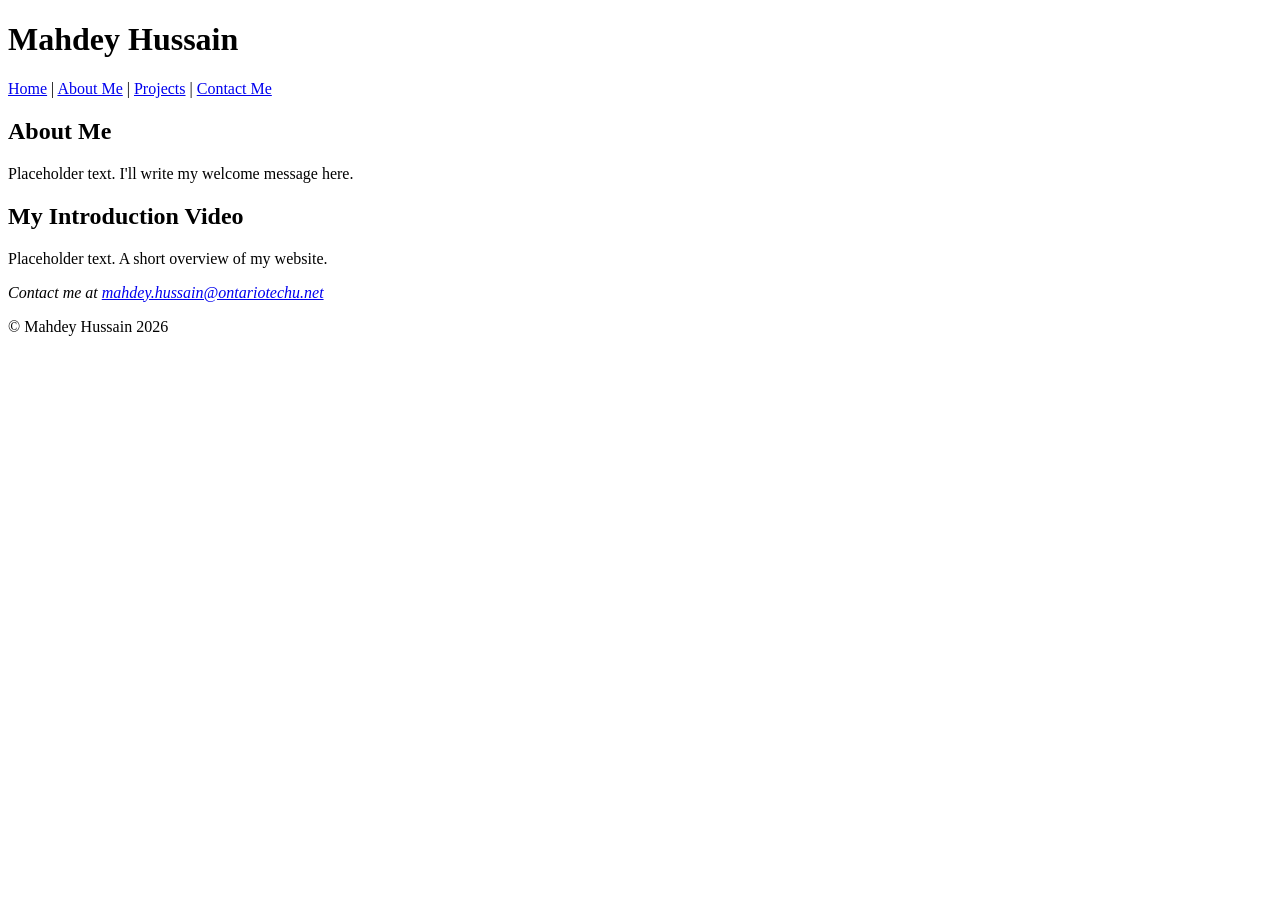
==== about.html @ cdf5c53b "Adding the semantic Skeleton for all four pages" ====
<!DOCTYPE html>
<html lang="en">

<head>
    <meta charset="UTF-8">
    <meta name="viewport" content="width=device-width">
    <title>Mahdey Hussain | About Me</title>

    <!-- laptop/desktop style sheet -->
    <link href="css/full.css" rel="stylesheet" type="text/css" media="only screen and (min-width:960px)">
    <!-- tablet style sheet -->
    <link href="css/tablet.css" rel="stylesheet" type="text/css"
        media="only screen and (min-width:481px) and (max-width:959px)">
    <!-- smartphone style sheet -->
    <link href="css/smartphone.css" rel="stylesheet" type="text/css" media="only screen and (max-width:480px)">
</head>

<body>
    <!-- wrapper holds all the page content so we can size and center it with CSS -->
    <div id="wrapper">
        <!-- header: site title and navigation, same on every page -->
        <header>
            <h1>Mahdey Hussain</h1>
            <nav>
                <p>
                    <a href="index.html">Home</a> |
                    <a href="about.html">About Me</a> |
                    <a href="projects.html">Projects</a> |
                    <a href="contact.html">Contact Me</a>
                </p>
            </nav>
        </header>
        <!-- article: the main content of this page -->
        <article>
            <section>
                <h2>About Me</h2>
                <p>Placeholder text. I'll write my welcome message here.</p>
            </section>
            <section>
                <h2>My Introduction Video</h2>
                <p>Placeholder text. A short overview of my website.</p>
            </section>
        </article>
        <!-- footer: contact email and copyright, same on every page -->
        <footer>
            <address>
                <p>Contact me at <a href="mailto:mahdey.hussain@ontariotechu.net">mahdey.hussain@ontariotechu.net</a>
                </p>
            </address>
            <p>&copy; Mahdey Hussain 2026</p>
        </footer>
    </div>
</body>

</html>
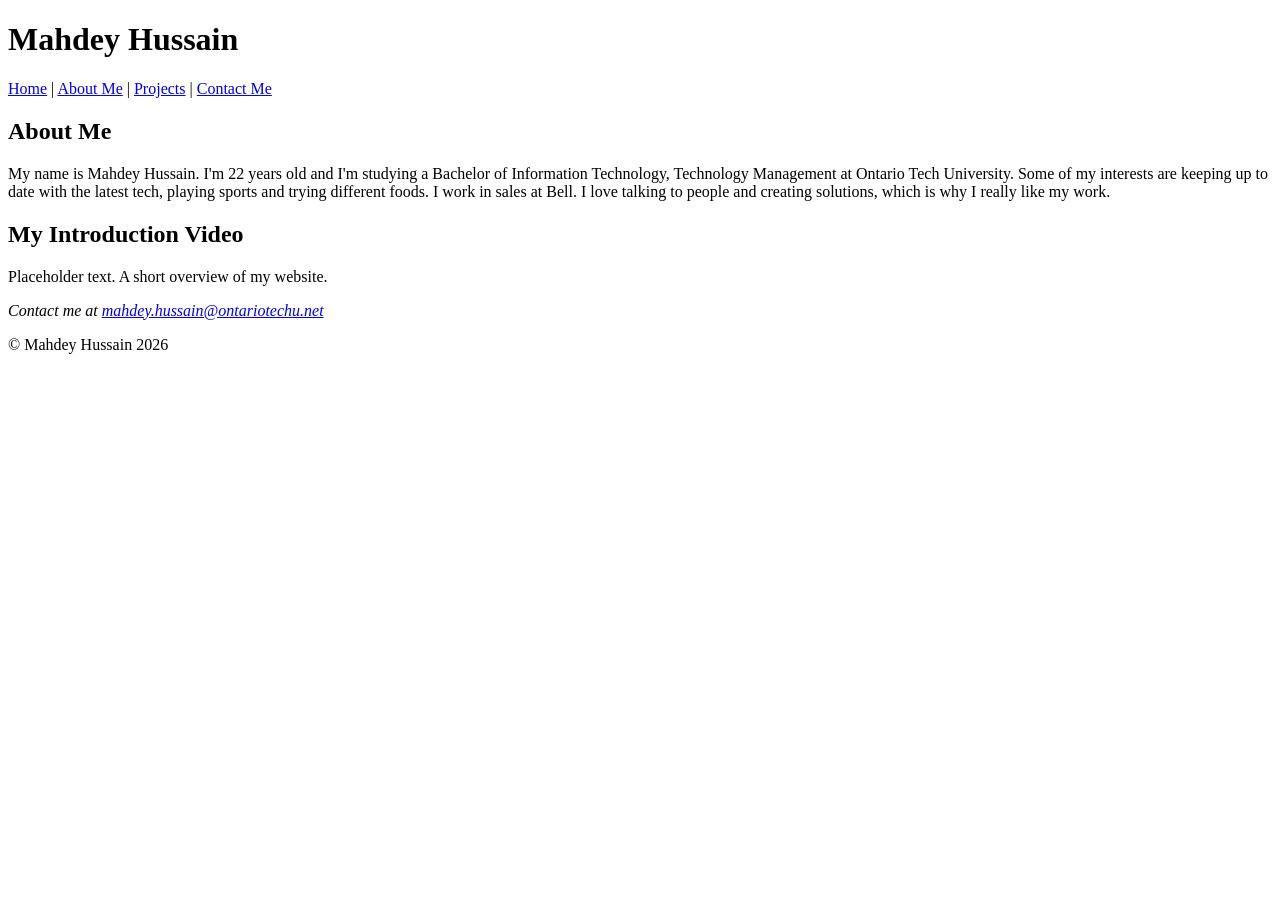
==== commit df66ec29: "Started About Me page with intro text" ====
--- a/about.html
+++ b/about.html
@@ -34,7 +34,7 @@
         <article>
             <section>
                 <h2>About Me</h2>
-                <p>Placeholder text. I'll write my welcome message here.</p>
+                <p>My name is Mahdey Hussain. I'm 22 years old and I'm studying a Bachelor of Information Technology, Technology Management at Ontario Tech University. Some of my interests are keeping up to date with the latest tech, playing sports and trying different foods. I work in sales at Bell. I love talking to people and creating solutions, which is why I really like my work.</p>
             </section>
             <section>
                 <h2>My Introduction Video</h2>
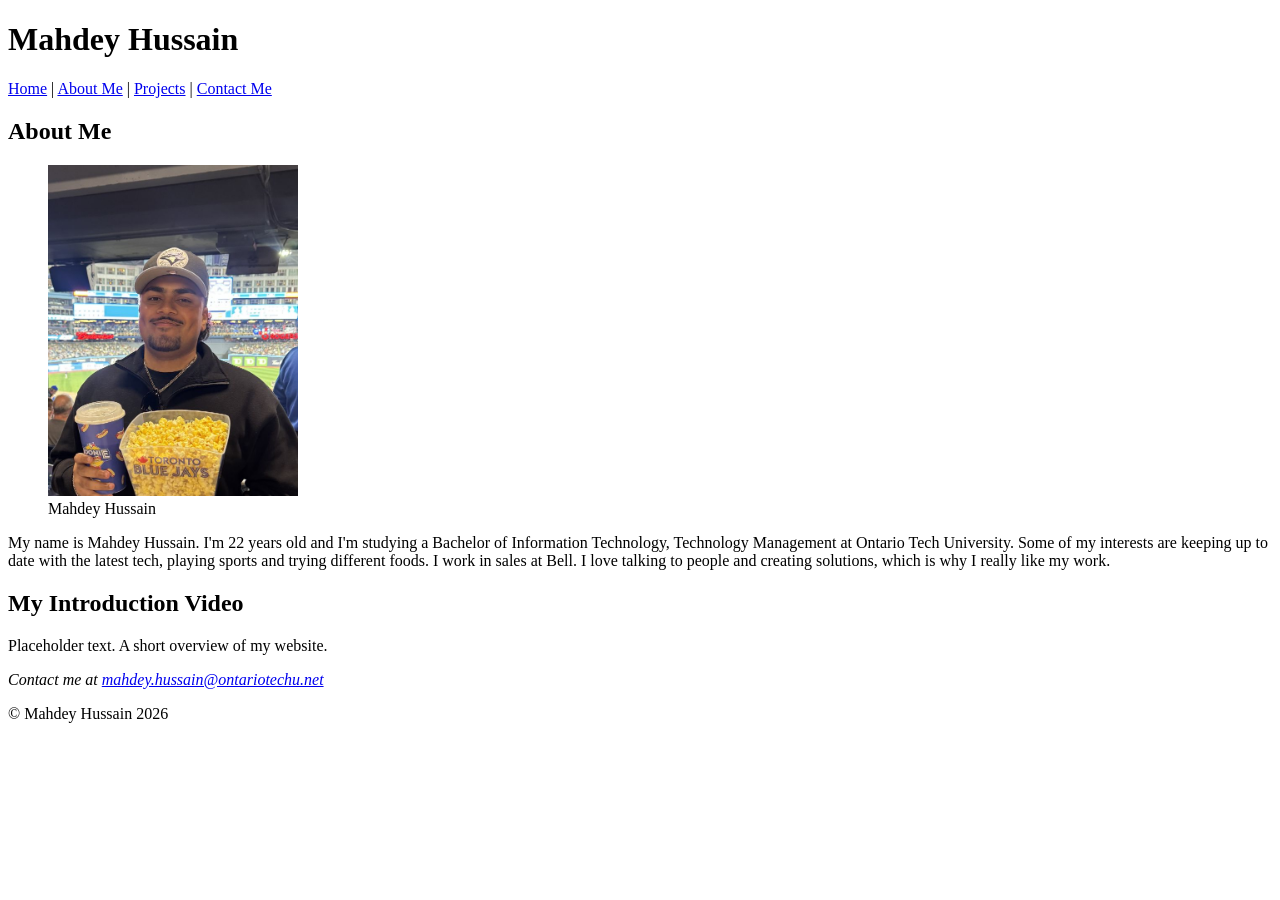
==== commit 92baf3dd: "Added the photo with caption to about me page" ====
--- a/about.html
+++ b/about.html
@@ -34,7 +34,15 @@
         <article>
             <section>
                 <h2>About Me</h2>
-                <p>My name is Mahdey Hussain. I'm 22 years old and I'm studying a Bachelor of Information Technology, Technology Management at Ontario Tech University. Some of my interests are keeping up to date with the latest tech, playing sports and trying different foods. I work in sales at Bell. I love talking to people and creating solutions, which is why I really like my work.</p>
+                <!-- photo of me with a caption (figure/figcaption from week 3)-->
+                <figure>
+                    <img src="images/mahdey.jpg" alt="Photo of Mahdey Hussain" width="250">
+                    <figcaption>Mahdey Hussain</figcaption>
+                </figure>
+                <p>My name is Mahdey Hussain. I'm 22 years old and I'm studying a Bachelor of Information Technology,
+                    Technology Management at Ontario Tech University. Some of my interests are keeping up to date with
+                    the latest tech, playing sports and trying different foods. I work in sales at Bell. I love talking
+                    to people and creating solutions, which is why I really like my work.</p>
             </section>
             <section>
                 <h2>My Introduction Video</h2>
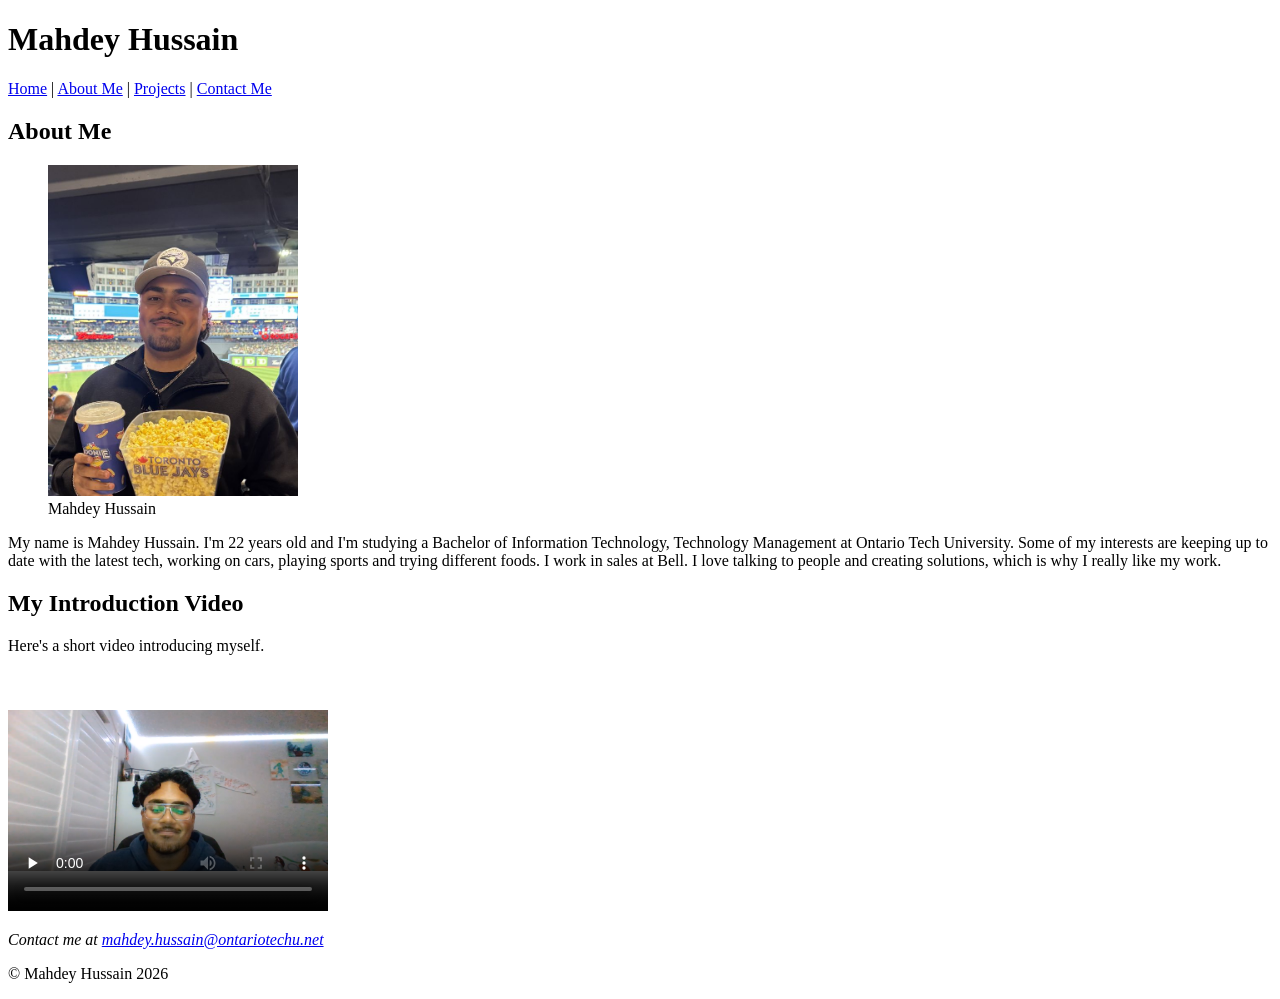
==== commit 37bbef41: "Added about me intro video and poster" ====
--- a/about.html
+++ b/about.html
@@ -41,12 +41,18 @@
                 </figure>
                 <p>My name is Mahdey Hussain. I'm 22 years old and I'm studying a Bachelor of Information Technology,
                     Technology Management at Ontario Tech University. Some of my interests are keeping up to date with
-                    the latest tech, playing sports and trying different foods. I work in sales at Bell. I love talking
+                    the latest tech, working on cars, playing sports and trying different foods. I work in sales at
+                    Bell. I love talking
                     to people and creating solutions, which is why I really like my work.</p>
             </section>
             <section>
                 <h2>My Introduction Video</h2>
-                <p>Placeholder text. A short overview of my website.</p>
+                <p>Here's a short video introducing myself.</p>
+                <!-- intro video: controls shows play/pause/volume, poster shows an image before it plays (Week 2) -->
+                <video controls poster="images/poster.png" width="320" height="240" preload="none">
+                    <source src="videos/intro.mp4" type="video/mp4">
+                    Your browser doesn't support HTML5 video.
+                </video>
             </section>
         </article>
         <!-- footer: contact email and copyright, same on every page -->
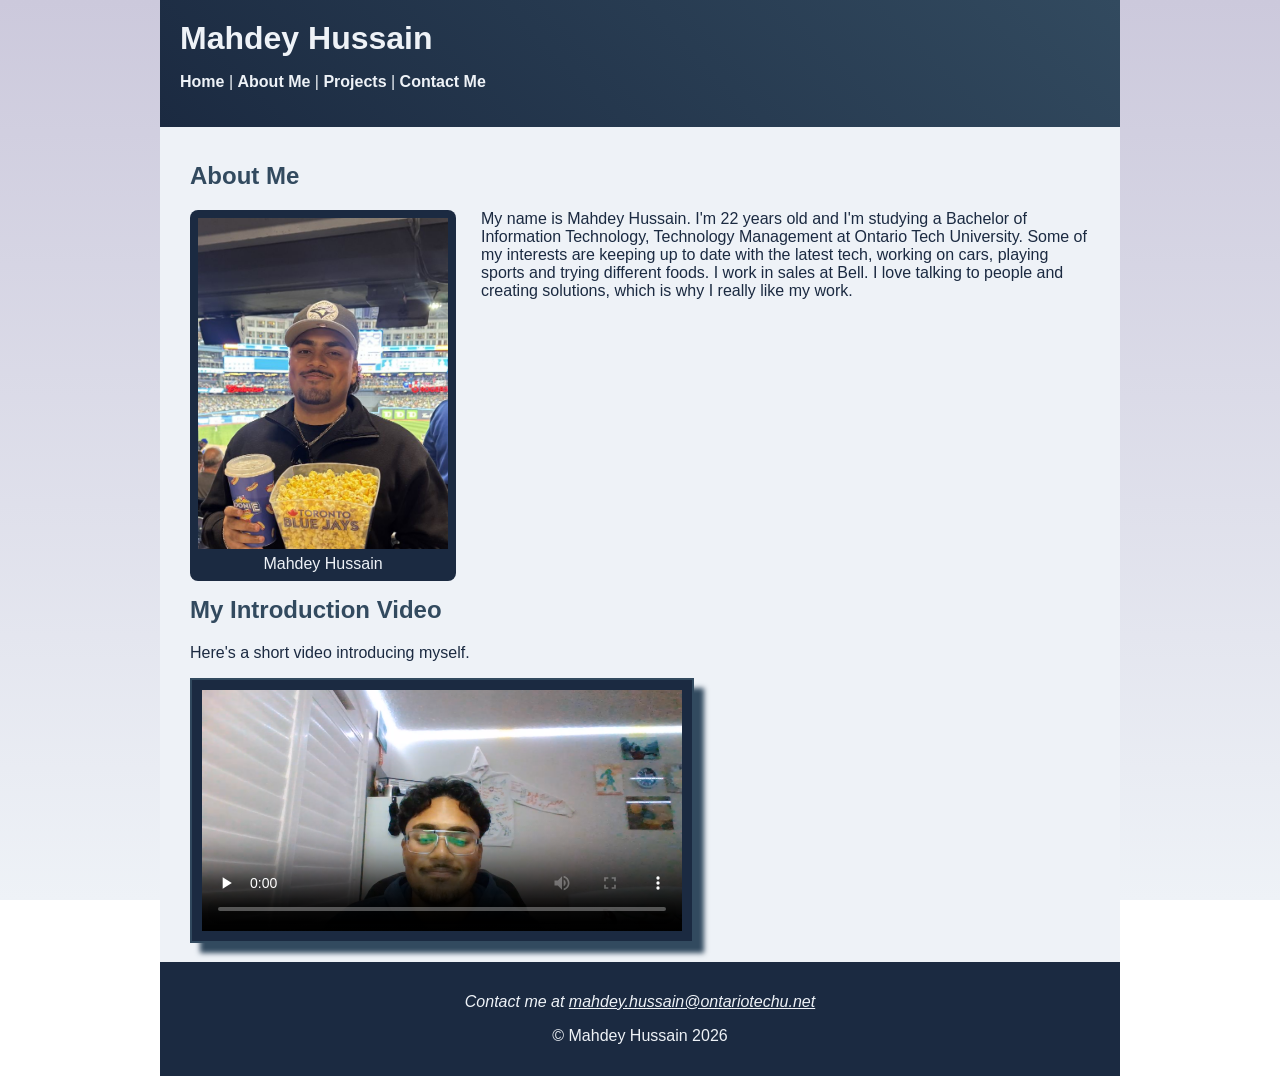
==== commit f18a45ae: "fixed article heading warnings from w3c validator" ====
--- a/about.html
+++ b/about.html
@@ -32,19 +32,18 @@
         </header>
         <!-- article: the main content of this page -->
         <article>
-            <section>
-                <h2>About Me</h2>
-                <!-- photo of me with a caption (figure/figcaption from week 3)-->
-                <figure>
-                    <img src="images/mahdey.jpg" alt="Photo of Mahdey Hussain" width="250">
-                    <figcaption>Mahdey Hussain</figcaption>
-                </figure>
-                <p>My name is Mahdey Hussain. I'm 22 years old and I'm studying a Bachelor of Information Technology,
-                    Technology Management at Ontario Tech University. Some of my interests are keeping up to date with
-                    the latest tech, working on cars, playing sports and trying different foods. I work in sales at
-                    Bell. I love talking
-                    to people and creating solutions, which is why I really like my work.</p>
-            </section>
+
+            <h2>About Me</h2>
+            <!-- photo of me with a caption (figure/figcaption from week 3)-->
+            <figure>
+                <img src="images/mahdey.jpg" alt="Photo of Mahdey Hussain" width="250">
+                <figcaption>Mahdey Hussain</figcaption>
+            </figure>
+            <p>My name is Mahdey Hussain. I'm 22 years old and I'm studying a Bachelor of Information Technology,
+                Technology Management at Ontario Tech University. Some of my interests are keeping up to date with
+                the latest tech, working on cars, playing sports and trying different foods. I work in sales at
+                Bell. I love talking
+                to people and creating solutions, which is why I really like my work.</p>
             <section>
                 <h2>My Introduction Video</h2>
                 <p>Here's a short video introducing myself.</p>
--- a/css/full.css
+++ b/css/full.css
@@ -0,0 +1,176 @@
+@charset "UTF-8";
+/* full.css - styles for laptops/desktops (960px and wider) */
+
+/* Colour scheme from Adobe Color ("Portfolio Colours"):
+   #1B2A41 deep navy     - header, footer, main text
+   #324A5F steel blue    - project boxes, sub-headings
+   #CCC9DC grey-blue     - page background
+   #EEF2F7 soft white    - wrapper background, light text
+   #F46036 burnt orange  - highlights and buttons */
+
+/* body: whole page. Linear gradient from top to bottom (Week 1) */
+body {
+    margin: 0px;
+    padding: 0px;
+    font-family: Verdana, Geneva, Arial, sans-serif;
+    color: #1B2A41;
+    background: #CCC9DC;
+    /* fallback colour if a browser can't show gradients */
+    background: linear-gradient(to bottom, #CCC9DC 0%, #EEF2F7 100%);
+    background-attachment: fixed;
+    /* keeps the gradient fixed to the window so it doesn't repeat on short pages */
+}
+
+/* wrapper: centres all content in a 960px column on laptops (Week 1) */
+#wrapper {
+    width: 960px;
+    margin-left: auto;
+    margin-right: auto;
+    background-color: #EEF2F7;
+}
+
+/* header: angled linear gradient at 45 degrees (Week 1) */
+header {
+    background: #1B2A41;
+    /* fallback colour */
+    background: linear-gradient(45deg, #1B2A41 0%, #324A5F 100%);
+    color: #EEF2F7;
+    padding: 20px;
+}
+
+/* compound style: only the h1 inside the header (Week 1) */
+header h1 {
+    margin: 0px;
+    color: #EEF2F7;
+}
+
+/* nav links: light text with no underline */
+nav a {
+    color: #EEF2F7;
+    text-decoration: none;
+    font-weight: bold;
+}
+
+/* pseudo-class: changes link colour when hovered (Week 1) */
+nav a:hover {
+    color: #F46036;
+}
+
+/* article: space around the main content */
+article {
+    padding: 15px 30px;
+}
+
+/* footer: solid navy bar at the bottom of each page */
+footer {
+    clear: both;
+    background-color: #1B2A41;
+    color: #EEF2F7;
+    padding: 15px 20px;
+    text-align: center;
+}
+
+footer a {
+    color: #EEF2F7;
+}
+
+/* sub-headings in the steel blue from the colour scheme */
+h2 {
+    color: #324A5F;
+    clear: both;
+    /* starts each h2 below any floated photo or boxes above it */
+}
+
+/* project boxes: floated left so two sit side by side (float from Week 1) */
+.project {
+    float: left;
+    width: 395px;
+    min-height: 360px;
+    margin: 10px;
+    padding: 15px;
+    background-color: #324A5F;
+    color: #EEF2F7;
+    border-radius: 10px;
+}
+
+/* project titles with an orange underline bar */
+.project h3 {
+    margin-top: 0px;
+    color: #EEF2F7;
+    border-bottom: 3px solid #F46036;
+    padding-bottom: 5px;
+}
+
+/* pseudo-class: shadow appears when a box is hovered */
+.project:hover {
+    box-shadow: 5px 5px 10px #1B2A41;
+}
+
+/* photo frame: floated left so the intro text wraps beside it */
+figure {
+    float: left;
+    width: 250px;
+    margin: 0px 25px 15px 0px;
+    padding: 8px;
+    background-color: #1B2A41;
+    border-radius: 8px;
+}
+
+/* photo fills the frame */
+figure img {
+    width: 100%;
+    display: block;
+}
+
+/* caption under the photo */
+figcaption {
+    color: #EEF2F7;
+    text-align: center;
+    padding-top: 6px;
+}
+
+/* video frame: border and shadow like the Week 2 example */
+video {
+    width: 480px;
+    height: auto;
+    padding: 10px;
+    background-color: #1B2A41;
+    border: 2px solid #324A5F;
+    box-shadow: 10px 10px 5px #324A5F;
+}
+
+<p><button type="submit">Send Message</button><button type="reset">Clear Form</button></p>
+
+/* form labels in bold */
+label {
+    font-weight: bold;
+}
+
+/* text boxes: padding and border in the colour scheme */
+input,
+textarea {
+    font-family: Verdana, Geneva, Arial, sans-serif;
+    padding: 6px;
+    border: 1px solid #324A5F;
+    border-radius: 4px;
+}
+
+/* buttons: styled like the Week 2 button example */
+button {
+    margin: 10px 10px 0px 0px;
+    padding: 10px 18px;
+    background-color: #F46036;
+    color: #1B2A41;
+    font-weight: bold;
+    border: 2px solid #1B2A41;
+    border-radius: 5px;
+    box-shadow: 5px 5px 3px #324A5F;
+    cursor: pointer;
+}
+
+/* button hover state: colours swap and shadow flips (Week 2) */
+button:hover {
+    background-color: #1B2A41;
+    color: #EEF2F7;
+    box-shadow: -5px -5px 3px #324A5F;
+}
--- a/css/tablet.css
+++ b/css/tablet.css
@@ -0,0 +1,183 @@
+@charset "UTF-8";
+/* tablet.css - styles for tablets (481px to 959px wide) */
+
+/* Colour scheme from Adobe Color ("Portfolio Colours"):
+   #1B2A41 deep navy     - header, footer, main text
+   #324A5F steel blue    - project boxes, sub-headings
+   #CCC9DC grey-blue     - page background
+   #EEF2F7 soft white    - wrapper background, light text
+   #F46036 burnt orange  - highlights and buttons */
+
+/* body: whole page. Linear gradient from top to bottom (Week 1) */
+body {
+    margin: 0px;
+    padding: 0px;
+    font-family: Verdana, Geneva, Arial, sans-serif;
+    color: #1B2A41;
+    background: #CCC9DC;
+    /* fallback colour if a browser can't show gradients */
+    background: linear-gradient(to bottom, #CCC9DC 0%, #EEF2F7 100%);
+    background-attachment: fixed;
+    /* keeps the gradient fixed to the window so it doesn't repeat on short pages */
+}
+
+/* wrapper: fluid width so content fills the tablet screen (Week 3) */
+#wrapper {
+    width: 100%;
+    /* fluid: fills the tablet screen instead of a fixed 960px */
+    margin-left: auto;
+    margin-right: auto;
+    background-color: #EEF2F7;
+}
+
+/* header: angled linear gradient at 45 degrees (Week 1) */
+header {
+    background: #1B2A41;
+    /* fallback colour */
+    background: linear-gradient(45deg, #1B2A41 0%, #324A5F 100%);
+    color: #EEF2F7;
+    padding: 20px;
+}
+
+/* compound style: only the h1 inside the header (Week 1) */
+header h1 {
+    margin: 0px;
+    color: #EEF2F7;
+}
+
+/* nav links: light text with no underline */
+nav a {
+    color: #EEF2F7;
+    text-decoration: none;
+    font-weight: bold;
+}
+
+/* pseudo-class: changes link colour when hovered (Week 1) */
+nav a:hover {
+    color: #F46036;
+}
+
+/* article: space around the main content */
+article {
+    padding: 15px 4%;
+    /* fluid side padding */
+}
+
+/* footer: solid navy bar at the bottom of each page */
+footer {
+    clear: both;
+    background-color: #1B2A41;
+    color: #EEF2F7;
+    padding: 15px 20px;
+    text-align: center;
+}
+
+footer a {
+    color: #EEF2F7;
+}
+
+/* sub-headings in the steel blue from the colour scheme */
+h2 {
+    color: #324A5F;
+    clear: both;
+    /* starts each h2 below any floated photo or boxes above it */
+}
+
+/* project boxes: one column on tablets (fewer columns, Week 3) */
+.project {
+    float: none;
+    width: auto;
+    margin: 15px 0px;
+    padding: 15px;
+    background-color: #324A5F;
+    color: #EEF2F7;
+    border-radius: 10px;
+}
+
+/* project titles with an orange underline bar */
+.project h3 {
+    margin-top: 0px;
+    color: #EEF2F7;
+    border-bottom: 3px solid #F46036;
+    padding-bottom: 5px;
+}
+
+/* pseudo-class: shadow appears when a box is hovered */
+.project:hover {
+    box-shadow: 5px 5px 10px #1B2A41;
+}
+
+/* photo frame: fluid width, still floated left beside the text */
+figure {
+    float: left;
+    width: 35%;
+    /* fluid: photo scales with the screen */
+    margin: 0px 25px 15px 0px;
+    padding: 8px;
+    background-color: #1B2A41;
+    border-radius: 8px;
+}
+
+/* photo fills the frame */
+figure img {
+    width: 100%;
+    display: block;
+}
+
+/* caption under the photo */
+figcaption {
+    color: #EEF2F7;
+    text-align: center;
+    padding-top: 6px;
+}
+
+/* video frame: fluid width so it fits the tablet screen */
+video {
+    width: 80%;
+    /* fluid video width */
+    height: auto;
+    padding: 10px;
+    background-color: #1B2A41;
+    border: 2px solid #324A5F;
+    box-shadow: 10px 10px 5px #324A5F;
+}
+
+
+/* form labels in bold */
+label {
+    font-weight: bold;
+}
+
+/* text boxes: padding and border in the colour scheme */
+input,
+textarea {
+    font-family: Verdana, Geneva, Arial, sans-serif;
+    padding: 6px;
+    border: 1px solid #324A5F;
+    border-radius: 4px;
+}
+
+/* message box: fluid width so it doesn't overflow narrow tablets */
+textarea {
+    width: 90%;
+}
+
+/* buttons: styled like the Week 2 button example */
+button {
+    margin: 10px 10px 0px 0px;
+    padding: 10px 18px;
+    background-color: #F46036;
+    color: #1B2A41;
+    font-weight: bold;
+    border: 2px solid #1B2A41;
+    border-radius: 5px;
+    box-shadow: 5px 5px 3px #324A5F;
+    cursor: pointer;
+}
+
+/* button hover state: colours swap and shadow flips (Week 2) */
+button:hover {
+    background-color: #1B2A41;
+    color: #EEF2F7;
+    box-shadow: -5px -5px 3px #324A5F;
+}
--- a/css/smartphone.css
+++ b/css/smartphone.css
@@ -0,0 +1,188 @@
+@charset "UTF-8";
+/* smartphone.css - styles for phones (480px wide and under) */
+
+/* Colour scheme from Adobe Color ("Portfolio Colours"):
+   #1B2A41 deep navy     - header, footer, main text
+   #324A5F steel blue    - project boxes, sub-headings
+   #CCC9DC grey-blue     - page background
+   #EEF2F7 soft white    - wrapper background, light text
+   #F46036 burnt orange  - highlights and buttons */
+
+/* body: same gradient, larger text for small screens (Week 3) */
+body {
+    margin: 0px;
+    padding: 0px;
+    font-family: Verdana, Geneva, Arial, sans-serif;
+    font-size: 18px;
+    /* larger type for small screens (Week 3) */
+    color: #1B2A41;
+    background: #CCC9DC;
+    /* fallback colour if a browser can't show gradients */
+    background: linear-gradient(to bottom, #CCC9DC 0%, #EEF2F7 100%);
+    background-attachment: fixed;
+    /* keeps the gradient fixed to the window so it doesn't repeat on short pages */
+}
+
+/* wrapper: fluid width so content fills the phone screen (Week 3) */
+#wrapper {
+    width: 100%;
+    /* fluid: fills the phone screen instead of a fixed 960px */
+    margin-left: auto;
+    margin-right: auto;
+    background-color: #EEF2F7;
+}
+
+/* header: angled gradient, centered on phones */
+header {
+    background: #1B2A41;
+    /* fallback colour */
+    background: linear-gradient(45deg, #1B2A41 0%, #324A5F 100%);
+    color: #EEF2F7;
+    padding: 20px;
+    text-align: center;
+}
+
+/* compound style: only the h1 inside the header (Week 1) */
+header h1 {
+    margin: 0px;
+    color: #EEF2F7;
+}
+
+/* nav links as large tap-friendly buttons (Week 3: larger links on mobile) */
+nav a {
+    display: inline-block;
+    color: #EEF2F7;
+    text-decoration: none;
+    font-weight: bold;
+    background-color: #324A5F;
+    padding: 8px 12px;
+    margin: 5px 0px;
+    border-radius: 8px;
+}
+
+/* pseudo-class: changes link colour when hovered (Week 1) */
+nav a:hover {
+    color: #F46036;
+}
+
+/* article: space around the main content */
+article {
+    padding: 10px 4%;
+    /* fluid side padding */
+}
+
+/* footer: solid navy bar at the bottom of each page */
+footer {
+    clear: both;
+    background-color: #1B2A41;
+    color: #EEF2F7;
+    padding: 15px 20px;
+    text-align: center;
+}
+
+footer a {
+    color: #EEF2F7;
+}
+
+/* sub-headings in the steel blue from the colour scheme */
+h2 {
+    color: #324A5F;
+    clear: both;
+    /* starts each h2 below any floated photo or boxes above it */
+}
+
+/* project boxes: stacked in one column on phones (fewer columns, Week 3) */
+.project {
+    float: none;
+    width: auto;
+    margin: 15px 0px;
+    padding: 15px;
+    background-color: #324A5F;
+    color: #EEF2F7;
+    border-radius: 10px;
+}
+
+/* project titles with an orange underline bar */
+.project h3 {
+    margin-top: 0px;
+    color: #EEF2F7;
+    border-bottom: 3px solid #F46036;
+    padding-bottom: 5px;
+}
+
+/* pseudo-class: shadow appears when a box is hovered */
+.project:hover {
+    box-shadow: 5px 5px 10px #1B2A41;
+}
+
+/* photo centred above the text on phones (no float) */
+figure {
+    float: none;
+    width: 70%;
+    margin: 0px auto 15px auto;
+    padding: 8px;
+    background-color: #1B2A41;
+    border-radius: 8px;
+}
+
+/* photo fills the frame */
+figure img {
+    width: 100%;
+    display: block;
+}
+
+/* caption under the photo */
+figcaption {
+    color: #EEF2F7;
+    text-align: center;
+    padding-top: 6px;
+}
+
+/* video frame: wider with a smaller shadow for small screens */
+video {
+    width: 90%;
+    /* fluid video width */
+    height: auto;
+    padding: 5px;
+    background-color: #1B2A41;
+    border: 2px solid #324A5F;
+    box-shadow: 5px 5px 3px #324A5F;
+}
+
+
+/* form labels in bold */
+label {
+    font-weight: bold;
+}
+
+/* text boxes: fluid width to fill the phone screen */
+input,
+textarea {
+    font-family: Verdana, Geneva, Arial, sans-serif;
+    padding: 6px;
+    border: 1px solid #324A5F;
+    border-radius: 4px;
+    width: 90%;
+}
+
+
+
+/* buttons: styled like the Week 2 button example */
+button {
+    margin: 10px 10px 0px 0px;
+    padding: 10px 18px;
+    background-color: #F46036;
+    color: #1B2A41;
+    font-weight: bold;
+    border: 2px solid #1B2A41;
+    border-radius: 5px;
+    box-shadow: 5px 5px 3px #324A5F;
+    cursor: pointer;
+}
+
+/* button hover state: colours swap and shadow flips (Week 2) */
+button:hover {
+    background-color: #1B2A41;
+    color: #EEF2F7;
+    box-shadow: -5px -5px 3px #324A5F;
+}
